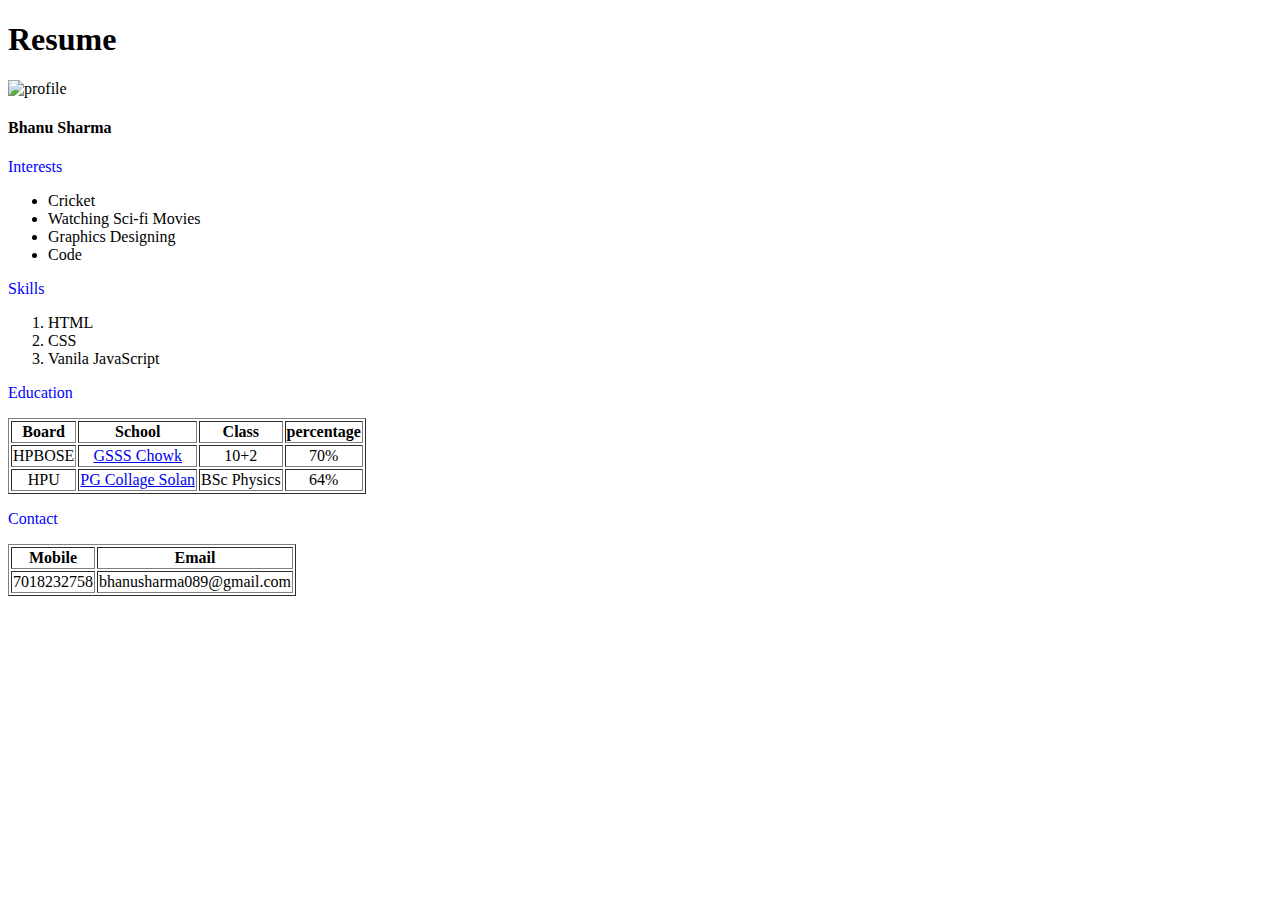
==== resume1/resume1.html @ 9e8d4a13 "Add files via upload" ====
<!DOCTYPE html>
<html lang="en">
<head>
    <meta charset="UTF-8">
    <meta http-equiv="X-UA-Compatible" content="IE=edge">
    <meta name="viewport" content="width=device-width, initial-scale=1.0">
    <title>Resume 1</title>
</head>
<body>
    <h1>Resume</h1>
    <img src="image.png" alt="profile" width="50px" height="50px"></img>
    <h4>Bhanu Sharma</h4>
    <p style="color:blue">Interests</p>
    <ul>
        <li>Cricket</li>
        <li>Watching Sci-fi Movies</li>
        <li>Graphics Designing</li>
        <li>Code</li>
    </ul>
    <p style="color:blue">Skills</p>
    <ol>
        <li>HTML</li>
        <li>CSS</li>
        <li>Vanila JavaScript</li>
    </ol>
    <p style="color:blue">Education</p>
    <table border="1" style="text-align: center;">
        <tr>
            <th>Board</th>
            <th>School</th>
            <th>Class</th>
            <th>percentage</th>
        </tr>
        <tr>
            <td>HPBOSE</td>
            <td><a href="https://www.w3schools.com/"> GSSS Chowk</a></td>
            <td>10+2</td>
            <td>70%</td></tr>
        <tr>
            <td>HPU</td>
            <td> <a href="http://https://www.gcsolan.ac.in/"> PG Collage Solan</a></td>
            <td>BSc Physics</td>
            <td>64%</td>
        </tr>
    </table>
    <p style="color:blue">Contact</p>
    <table border="1" style="text-align: center;">
        <tr>
            <th>Mobile</th>
            <th>Email</th>
        </tr>
        <tr>
        <td>7018232758</td>
        <td>bhanusharma089@gmail.com</td>
        </tr>
    </table>
</body>
</html>
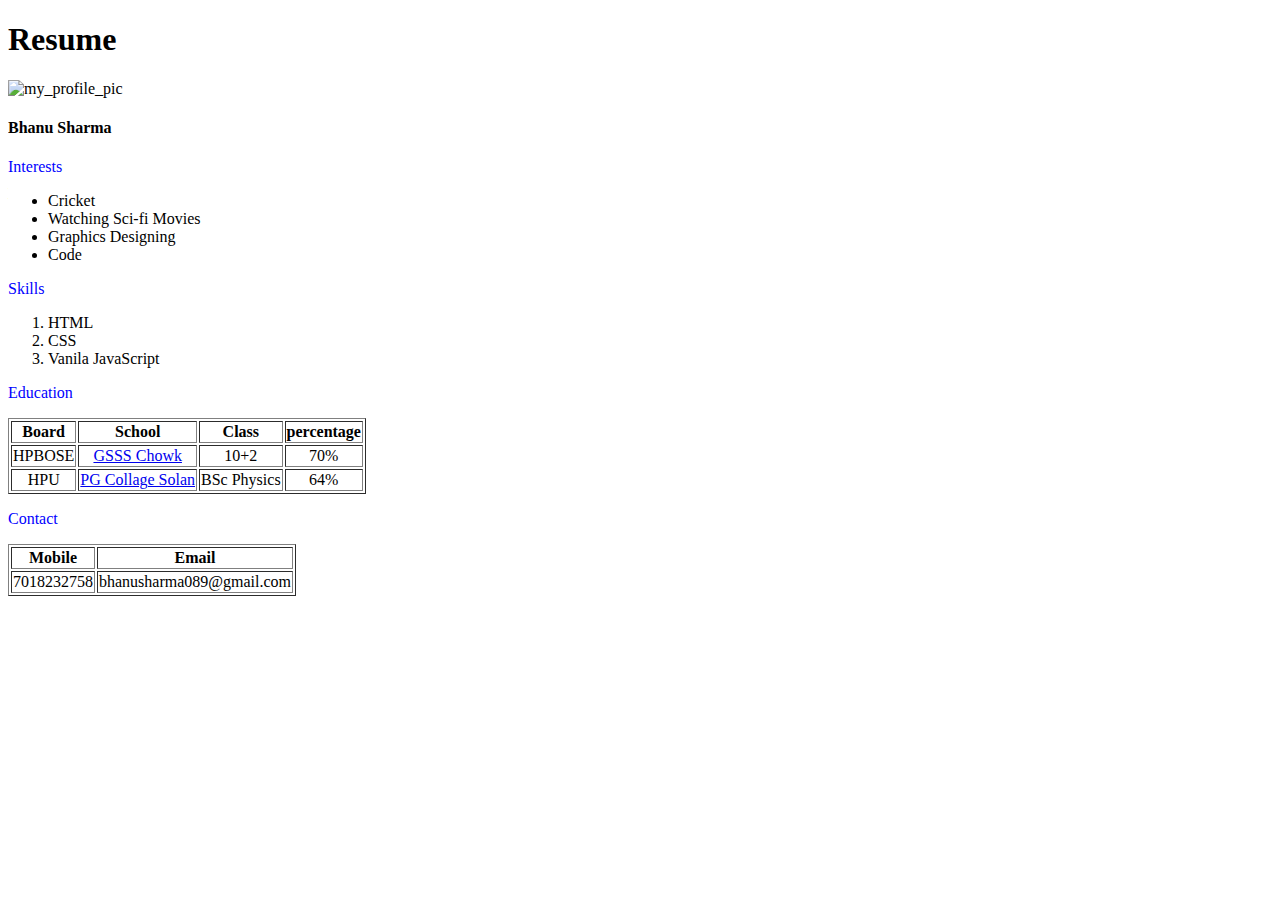
==== commit 9d9a213e: "Add files via upload" ====
--- a/resume1/resume1.html
+++ b/resume1/resume1.html
@@ -8,7 +8,7 @@
 </head>
 <body>
     <h1>Resume</h1>
-    <img src="image.png" alt="profile" width="50px" height="50px"></img>
+    <img src="/mypic.jpg" alt="my_profile_pic" width="80px" height="80px"></img>
     <h4>Bhanu Sharma</h4>
     <p style="color:blue">Interests</p>
     <ul>
